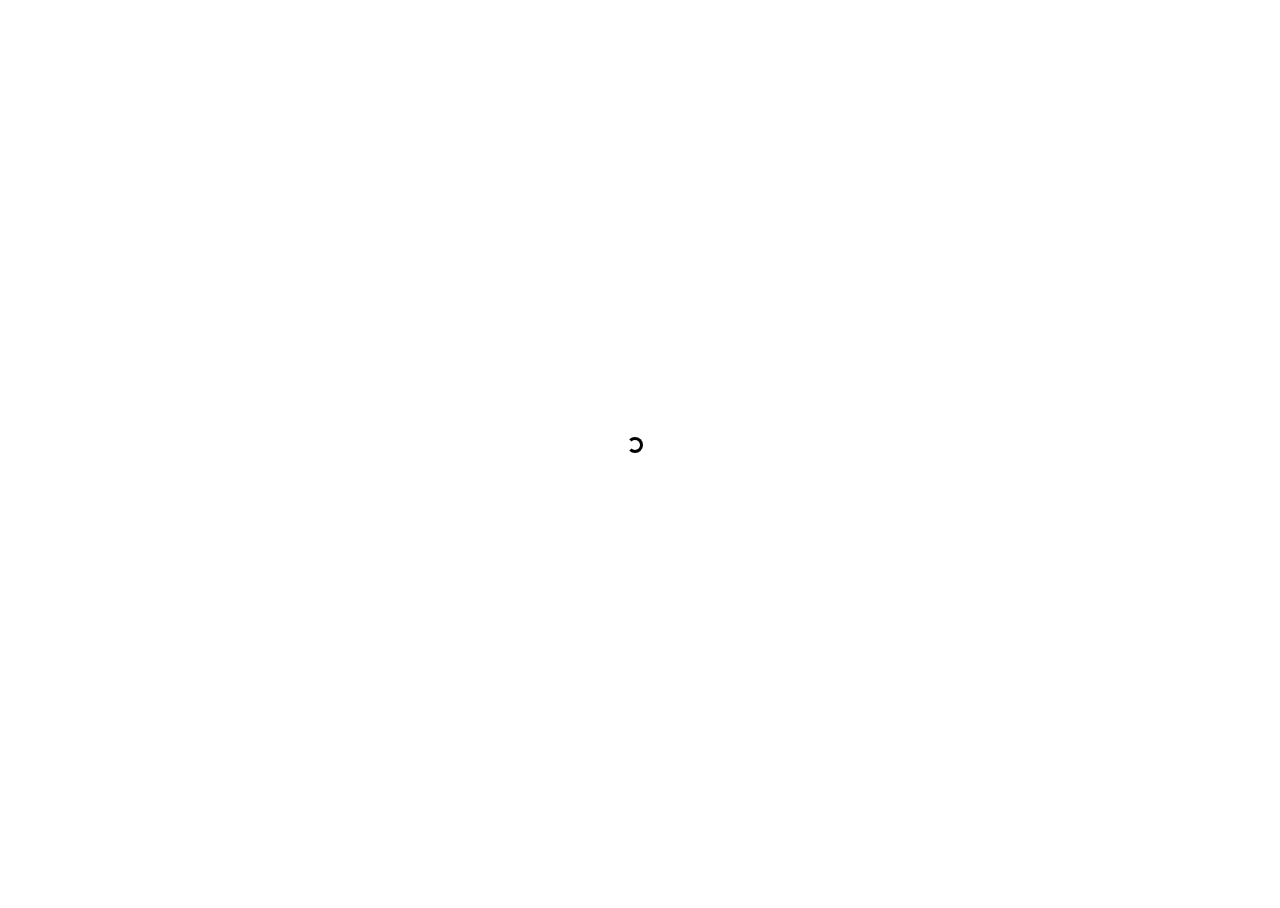
==== index.html @ 4f5eadb7 "Update index.html" ====
<!DOCTYPE html>
<html lang="en">
<head>
	<title>Raymond Zou</title>
	<meta charset="UTF-8">
	<meta name="description" content="Raymond Zou">
	<meta name="keywords" content="resume, civic, onepage, creative, html">
	<meta name="viewport" content="width=device-width, initial-scale=1.0">
	<!-- Favicon -->   
	<link href="icon2.jpg" rel="shortcut icon"/>

	<!-- Google Fonts -->
	<link href="https://fonts.googleapis.com/css?family=Josefin+Sans:400,400i,600,600i,700" rel="stylesheet">

	<!-- Stylesheets -->
	<!--<link type="text/css" rel="stylesheet" href="bootstrap.min.css"/>
	<link type="text/css" rel="stylesheet" href="font-awesome.min.css"/>
	<link type="text/css" rel="stylesheet" href="flaticon.css"/>
	<link type="text/css" rel="stylesheet" href="owl.carousel.css"/>
	<link type="text/css" rel="stylesheet" href="magnific-popup.css"/>-->
	<link type="text/css" rel="stylesheet" href="style.css"/>


	<!--[if lt IE 9]>
	  <script src="https://oss.maxcdn.com/html5shiv/3.7.2/html5shiv.min.js"></script>
	  <script src="https://oss.maxcdn.com/respond/1.4.2/respond.min.js"></script>
	<![endif]-->

</head>
<body>
	<!-- Page Preloder -->
	<div id="preloder">
		<div class="loader"></div>
	</div>
	
	<div class="home-five-style">
		

		<!-- Hero section start -->
		<section class="hero-section">
			<div class="container-fluid text-center">
				<img src="picture.jpeg" alt="5" style="width:312px;height:295px;">
				<div class="hero-text">
					<h2>Raymond Zou</h2>
					<p>University of Maryland, College Park</p>
					<p>Computer Science and Applied Mathematics<p/>
				
				<div class="social-links">
					<a href=""><i class="fa fa-file-pdf-o"></i></a> 
					<a href="https://github.com/raymondzouu"><i class="fa fa-github"></i></a>
					<a href="https://www.linkedin.com/in/raymond-zou-a88255167/"><i class="fa fa-linkedin"></i></a>
					<a href="https://www.instagram.com/raymondzou_/"><i class="fa fa-instagram"></i></a>
				</div>
			
		</section>
		<!-- Hero section end -->

	<!-- Footer section start -->
	<footer class="footer-section">
		<div class="container text-center">
			<div class="copyright"><!-- Link back to Colorlib can't be removed. Template is licensed under CC BY 3.0. -->
Copyright &copy;<script>document.write(new Date().getFullYear());</script> All rights reserved |<!-- This template is made with <i class="fa fa-heart-o" aria-hidden="true"></i> by --><a href="https://colorlib.com" target="_blank">  Colorlib</a>
<!-- Link back to Colorlib can't be removed. Template is licensed under CC BY 3.0. -->
</div>
		</div>
	</footer>
	<!-- Footer section end -->


		

	<!--====== Javascripts & Jquery ======-->
	<script src="js/jquery-2.1.4.min.js"></script>
	<script src="js/bootstrap.min.js"></script>
	<script src="js/owl.carousel.min.js"></script>
	<script src="js/magnific-popup.min.js"></script>
	<script src="js/circle-progress.min.js"></script>
	<script src="js/main.js"></script>
</body>
</html>
---- style.css ----
html,
body {
	height: 100%;
	font-family: 'Josefin Sans', sans-serif;
}

h1,
h2,
h3,
h4,
h5,
h6 {
	color: #40424a;
	margin: 0;
	font-weight: 600;
	font-family: 'Josefin Sans', sans-serif;
}

h2 {
	font-size: 40px;
}

h3 {
	font-size: 30px;
}

p {
	font-size: 18px;
	color: #808181;
	line-height: 1.8;
}

img {
	max-width: 100%;
}

input:focus,
select:focus,
button:focus,
textarea:focus {
	outline: none;
}

a:hover,
a:focus {
	text-decoration: none;
	outline: none;
}

ul,
ol {
	padding: 0;
	margin: 0;
}

/*---------------------
	Helper CSS
-----------------------*/
.spad {
	padding-top: 60px;
	padding-bottom: 110px;
}

.section-title h2 {
	display: inline-block;
	position: relative;
	margin-bottom: 110px;
	padding-bottom: 2px;
	line-height: normal;
}

.section-title h2:after {
	position: absolute;
	content: '';
	width: 100%;
	height: 2px;
	left: 0;
	bottom: 0;
	background: #40424a;
}

.set-bg {
	background-repeat: no-repeat;
	background-size: cover;
}

/*------------------------
  Common Elements
--------------------------*/

/* Preloder */
#preloder {
	position: fixed;
	width: 100%;
	height: 100%;
	top: 0;
	left: 0;
	z-index: 999999;
	background: #fff;
}

.loader {
	width: 10px;
	height: 10px;
	border: 3px solid #000;
	position: absolute;
	top: 50%;
	left: 50%;
	margin-top: -13px;
	margin-left: -13px;
	border-radius: 60px;
	border-left-color: transparent;
	animation: loader 0.8s linear infinite;
	-webkit-animation: loader 0.8s linear infinite;
}

@keyframes loader {
	0% {
		-webkit-transform: rotate(0deg);
		        transform: rotate(0deg);
	}
	50% {
		-webkit-transform: rotate(180deg);
		        transform: rotate(180deg);
	}
	100% {
		-webkit-transform: rotate(360deg);
		        transform: rotate(360deg);
	}
}

@-webkit-keyframes loader {
	0% {
		-webkit-transform: rotate(0deg);
	}
	50% {
		-webkit-transform: rotate(180deg);
	}
	100% {
		-webkit-transform: rotate(360deg);
	}
}

/* Site Buttons */
.site-btn {
	display: inline-block;
	text-transform: uppercase;
	font-size: 12px;
	min-width: 213px;
	min-height: 20px;
	text-align: center;
	padding: 20px 10px 15px;
	position: relative;
	background-color: #fff;
	margin-right: 10px;
	border: 2px solid #40424a;
	color: #40424a;
	font-weight: 700;
}

.site-btn:hover {
	color: #40424a;
}

.circle-progress {
	text-align: center;
	padding-top: 30px;
	display: inline-block;
}

.circle-progress .prog-circle {
	margin-bottom: -155px;
}

.circle-progress canvas {
	-webkit-transform: rotate(90deg);
	-ms-transform: rotate(90deg);
	transform: rotate(90deg);
}

.circle-progress .progress-info {
	background: #f2f7f8;
	width: 127px;
	height: 127px;
	border-radius: 150px;
	margin: 0 auto;
	padding-top: 45px;
}

.circle-progress .progress-info h2 {
	font-size: 36px;
	color: #40424a !important;
}

.circle-progress .prog-title {
	text-align: center;
	margin-top: 55px;
}

.circle-progress .prog-title h3 {
	font-size: 16px;
	text-transform: uppercase;
}

.circle-progress .prog-title p {
	font-size: 15px;
	color: #808181 !important;
}

/* Image Popup */
.img-popup-warp .mfp-content,
.img-popup-warp.mfp-ready.mfp-removing .mfp-content {
	opacity: 0;
	-webkit-transform: scale(0.8);
	-ms-transform: scale(0.8);
	transform: scale(0.8);
	-webkit-transition: all 0.4s;
	-o-transition: all 0.4s;
	transition: all 0.4s;
}

.img-popup-warp.mfp-ready .mfp-content {
	opacity: 1;
	-webkit-transform: scale(1);
	-ms-transform: scale(1);
	transform: scale(1);
}

/* Fact box */
.fact-box {
	height: 375px;
	display: table;
	width: 100%;
	background: #40424a;
}

.fact-box.trans {
	background-color: transparent;
}

.fact-box .fact-content {
	display: table-cell;
	vertical-align: middle;
	text-align: center;
}

.fact-box .fact-content img {
	width: 60px;
	margin-bottom: 30px;
}

.fact-box .fact-content h2 {
	font-size: 36px;
	color: #fff;
}

.fact-box .fact-content p {
	color: #fff;
	margin-bottom: 0;
}

/* Porgess bar */
.single-progress-item {
	margin-bottom: 35px;
	position: relative;
}

.single-progress-item p {
	color: #40424a;
	margin-bottom: 0;
	font-weight: 600;
}

.progress-bar-style {
	display: block;
	height: 2px;
	position: relative;
	width: 100%;
	margin-bottom: 10px;
}

.bar-inner {
	position: absolute;
	height: 100%;
	left: 0;
	top: 0;
	background: #40424a;
}

.bar-inner span {
	position: absolute;
	right: 0;
	bottom: -30px;
	color: #40424a;
	font-weight: 600;
}

/* Progress dots */
.language-progress {
	max-width: 280px;
	list-style: none;
}

.language-progress li {
	font-size: 24px;
	position: relative;
	padding-right: 150px;
	margin-bottom: 30px;
}

.language-progress .lan-prog {
	position: absolute;
	right: 0;
	top: 0;
}

.language-progress .lan-prog span {
	width: 12px;
	height: 12px;
	display: inline-block;
	margin-right: 18px;
	border-radius: 12px;
	background: #40424a;
}

.language-progress .lan-prog span.fade-ele {
	background: #cacaca;
}

/* Icon Box */
.icon-box {
	text-align: center;
	display: inline-block;
	margin-right: 60px;
}

.icon-box:last-child {
	margin-right: 0;
}

.icon-box i {
	font-size: 60px;
}

.icon-box p {
	color: #40424a;
}

.social-links a {
	-webkit-transition: all 0.3s;
	-o-transition: all 0.3s;
	transition: all 0.3s;
}

/*---------------------
	Header section
-----------------------*/
.header-section {
	padding: 50px 40px;
	background: #f2f7f8;
}

.site-logo h2 {
	font-size: 36px;
}

.site-logo h2 a {
	color: #40424a;
}

.site-logo p {
	font-size: 14px;
	line-height: normal;
}

.header-buttons a {
	margin-top: 15px;
}

/*---------------------
	Hero section
-----------------------*/
.hero-section {
	background: #f2f7f8;
}

.hero-text {
	margin-bottom: 80px;
}

.hero-text h2 {
	padding-top: 30px;
	font-size: 170px;
	line-height: normal;
	margin-bottom: 30px;
}

.hero-text p {
	font-size: 25px;
	line-height: 1.3;

}

.hero-image {
	padding-top: 0px;
}

.hero-info h2 {
	margin-bottom: 30px;
}

.hero-info ul {
	list-style: none;
}

.hero-info ul li {
	font-size: 24px;
	color: #808181;
	margin-bottom: 15px;
}

.hero-info ul li span {
	color: #40424a;
	display: inline-block;
	min-width: 220px;
}

.hero-info ul li:last-child {
	margin-bottom: 0;
}

/*---------------------
	Social section
-----------------------*/
.social-section {
	background: #f9f9f9;
	padding-left: 70px;
}

.social-section .social-links {
	/*display: inline-block; */
	background: #f9f9f9;
	position: relative;

	z-index: 5;
}

.social-section .social-links a {
	color: #484848;
	font-size: 36px;
	margin-right: 40px;
}

.social-section .social-link-warp {
	position: relative;
}

.social-section .social-link-warp h2 {
	display: inline-block;
	float: right;
	font-weight: 400;
	padding-left: 30px;
	background: #f9f9f9;
	position: relative;
	z-index: 5;
}

.social-section .social-link-warp:after {
	position: absolute;
	content: '';
	width: 50%;
	height: 2px;
	left: 23%;
	top: 50%;
	margin-top: 1px;
	background: #cbcbcb;
}

/*---------------------
	Resume section
----------------------*/
.resume-section.with-bg {
	background-image: url(../img/resume-bg.jpg);
	background-repeat: no-repeat;
	background-size: cover;
}

.resume-list {
	list-style: none;
	margin-left: 60px;
	padding-left: 110px;
	border-left: 2px solid #40424a;
}

.resume-list li {
	margin-bottom: 120px;
	position: relative;
}

.resume-list li:last-child {
	margin-bottom: 0;
}

.resume-list li:after {
	position: absolute;
	content: '';
	width: 15px;
	height: 15px;
	border: 2px solid #40424a;
	border-radius: 50px;
	background: #cacaca;
	top: 30px;
	left: -118px;
}

.resume-list h2 {
	font-size: 72px;
	margin-bottom: 10px;
}

.resume-list h4 {
	font-size: 16px;
	text-transform: uppercase;
	color: #808181;
	margin-top: 10px;
	margin-bottom: 45px;
}

.resume-list p {
	margin-bottom: 0;
}

/*---------------------
	Review section
-----------------------*/
.review-slider {
	padding-left: 150px;
}

.review-slider .owl-dots {
	position: absolute;
	left: 50px;
	top: 70px;
}

.review-slider .owl-dots .owl-dot {
	width: 12px;
	height: 12px;
	border: 2px solid #40424a;
	border-radius: 50px;
	background: #cacaca;
	margin-bottom: 15px;
}

.review-slider .owl-dots .owl-dot.active {
	background: #40424a;
}

.single-review .qut {
	font-size: 120px;
	line-height: 0;
	color: #505259;
	margin-top: 60px;
}

.single-review p {
	margin-bottom: 40px;
}

.single-review h3 {
	font-size: 24px;
	margin-bottom: 10px;
}

.single-review h4 {
	font-size: 16px;
}

/*---------------------
	Portfolio section
----------------------*/
.portfolio-warp {
	padding: 0 60px;
}

.portfolio-item h2 {
	font-size: 24px;
	margin-bottom: 5px;
}

.portfolio-item p {
	font-size: 14px;
	margin-bottom: 0;
}

.portfolio-item .port-pic {
	margin-bottom: 30px;
	display: block;
	height: 480px;
	background: #333;
	background-position: center center;
	background-size: cover;
	overflow: hidden;
	position: relative;
}

.portfolio-item .port-pic:after {
	position: absolute;
	content: '';
	left: 0;
	bottom: 0;
	width: 100%;
	height: 0;
	background: #000;
	opacity: 0;
	z-index: 2;
	-webkit-transition: all 0.4s cubic-bezier(0.55, 0.09, 0.68, 0.53) 0s;
	-o-transition: all 0.4s cubic-bezier(0.55, 0.09, 0.68, 0.53) 0s;
	transition: all 0.4s cubic-bezier(0.55, 0.09, 0.68, 0.53) 0s;
}

.portfolio-item:hover .port-pic:after {
	opacity: 0.8;
	height: 100%;
	top: 0;
}

/*---------------------
	Contact section
-----------------------*/
.contact-form {
	display: block;
	width: 100%;
}

.contact-form input {
	background-color: transparent;
	padding-left: 25px;
	height: 60px;
	width: 100%;
	border: none;
	border-bottom: 2px solid #cacaca;
	margin-bottom: 30px;
	font-size: 13px;
}

.contact-form textarea {
	padding-left: 25px;
	height: 200px;
	width: 100%;
	border: none;
	border-bottom: 2px solid #cacaca;
	margin-bottom: 30px;
	font-size: 13px;
	background-color: transparent;
}

.contact-form ::-webkit-input-placeholder {
	font-style: italic;
}

.contact-form :-ms-input-placeholder {
	font-style: italic;
}

.contact-form ::-ms-input-placeholder {
	font-style: italic;
}

.contact-form ::placeholder {
	font-style: italic;
}

/*---------------------
	Footer section
-----------------------*/
.footer-section {
	background: #40424a;
	padding: 20px 0;
}

.copyright {
	padding-top: 5px;
	font-size: 12px;
	color: #838488;
	line-height: normal;
}

/*---------------------
	Home 2 Style
-----------------------*/
.home-two-style {
	background-image: url(../img/home-2-bg.png);
	background-repeat: no-repeat;
	background-size: cover;
	background-position: top center;
	background-color: #009fff;
}

.home-two-style .header-section,
.home-two-style .hero-section,
.home-two-style .social-section,
.home-two-style .review-slider .owl-dots .owl-dot,
.home-two-style .site-btn,
.home-two-style .fact-box,
.home-two-style .social-links,
.home-two-style .social-section .social-link-warp h2 {
	background-color: transparent;
}

.home-two-style h1,
.home-two-style h2,
.home-two-style h3,
.home-two-style h4,
.home-two-style h5,
.home-two-style h6,
.home-two-style p,
.home-two-style .site-logo h2 a,
.home-two-style .site-logo p,
.home-two-style .hero-info ul li,
.home-two-style .hero-info ul li span,
.home-two-style .single-review .qut,
.home-two-style .site-btn,
.home-two-style .social-section .social-links a,
.home-two-style .contact-form input,
.home-two-style .contact-form textarea,
.home-two-style .circle-progress .prog-title p,
.home-two-style .circle-progress .prog-title h3,
.home-two-style .circle-progress .progress-info h2 {
	color: #fff !important;
}

.home-two-style .section-title h2:after,
.home-two-style .review-slider .owl-dots .owl-dot.active {
	background: #fff;
}

.home-two-style .resume-list,
.home-two-style .resume-list li:after,
.home-two-style .review-slider .owl-dots .owl-dot,
.home-two-style .site-btn,
.home-two-style .contact-form input,
.home-two-style .contact-form textarea {
	border-color: #fff;
}

.home-two-style .hero-image {
	padding-left: 0px;
	padding-top: 0px;
}

.home-two-style .hero-image img {
	-webkit-box-shadow: 6px 20px 50px rgba(0, 0, 0, 0.5294117647);
	        box-shadow: 6px 20px 50px rgba(0, 0, 0, 0.5294117647);
}

.home-two-style .resume-list li:after {
	background: #009fff;
}

.home-two-style .circle-progress .progress-info {
	background: #50bcfd;
}

.home-two-style .fact-box {
	border: 2px solid #fff;
}

.home-two-style .fact-box.trans {
	border: none;
}

.home-two-style .footer-section {
	background: #3a4db4;
}

.home-two-style .contact-form ::-webkit-input-placeholder {
	color: #fff;
}

.home-two-style .contact-form :-ms-input-placeholder {
	color: #fff;
}

.home-two-style .contact-form ::-ms-input-placeholder {
	color: #fff;
}

.home-two-style .contact-form ::placeholder {
	color: #fff;
}

/*---------------------
	Home 3 Style
-----------------------*/
.home-three-style .main-left-area,
.home-four-style .main-left-area {
	background: #f2f7f8;
	padding-top: 200px;
	padding-right: 80px;
	padding-left: 80px;
}

.home-three-style .main-left-area .section-title h2,
.home-four-style .main-left-area .section-title h2 {
	margin-bottom: 130px;
}

.home-three-style .main-right-area,
.home-four-style .main-right-area {
	padding-top: 200px;
	padding-left: 110px;
}

.home-three-style .resume-list li,
.home-four-style .resume-list li {
	padding-left: 0;
}

.home-three-style .resume-list li:after,
.home-four-style .resume-list li:after {
	display: none;
}

.home-three-style .resume-list,
.home-four-style .resume-list {
	border-left: none;
	padding-left: 0;
	margin-left: 0;
}

.home-three-style .header-section,
.home-four-style .header-section {
	padding: 50px 80px;
	background: transparent;
	position: absolute;
	width: 100%;
	z-index: 1;
}

.home-three-style .hero-image,
.home-four-style .hero-image {
	margin-bottom: 100px;
}

.home-three-style .hero-text h2,
.home-four-style .hero-text h2 {
	font-size: 72px;
	margin-bottom: 40px;
}

.home-three-style .review-slider,
.home-four-style .review-slider {
	padding-left: 0;
}

.home-three-style .review-slider .owl-dots,
.home-four-style .review-slider .owl-dots {
	position: relative;
	left: 0;
	top: 0;
	padding-top: 50px;
}

.home-three-style .review-slider .owl-dots .owl-dot,
.home-four-style .review-slider .owl-dots .owl-dot {
	display: inline-block;
	margin-right: 15px;
	background: #cacaca;
	border: none;
}

.home-three-style .review-slider .owl-dots .owl-dot.active,
.home-four-style .review-slider .owl-dots .owl-dot.active {
	background: #40424a;
}

.home-three-style .skills,
.home-four-style .skills {
	max-width: 555px;
}

.home-three-style .fact-box.trans,
.home-four-style .fact-box.trans {
	margin-bottom: 80px;
}

.home-three-style .social-links,
.home-four-style .social-links {
	text-align: center;
	padding-bottom: 70px;
	padding-top: 120px;
}

.home-three-style .social-links a,
.home-four-style .social-links a {
	font-size: 30px;
	margin-right: 40px;
	color: #b9b9b9;
}

.home-three-style .social-links a:hover,
.home-four-style .social-links a:hover {
	color: #484848;
}

/*---------------------
	Home 4 Style
-----------------------*/
.home-four-style .site-logo h2 a,
.home-four-style .site-logo p {
	color: #fff;
}

.home-four-style .main-left-area {
	position: relative;
	/* Permalink - use to edit and share this gradient: http://colorzilla.com/gradient-editor/#481340+0,ff0f3c+100,ff0f3c+100 */
	background: #481340;
	/* Old browsers */
	/* FF3.6-15 */
	background: -webkit-linear-gradient(top, #481340 0%, #ff0f3c 100%, #ff0f3c 100%);
	/* Chrome10-25,Safari5.1-6 */
	background: -webkit-gradient(linear, left top, left bottom, from(#481340), color-stop(100%, #ff0f3c), to(#ff0f3c));
	background: -o-linear-gradient(top, #481340 0%, #ff0f3c 100%, #ff0f3c 100%);
	background: linear-gradient(to bottom, #481340 0%, #ff0f3c 100%, #ff0f3c 100%);
	/* W3C, IE10+, FF16+, Chrome26+, Opera12+, Safari7+ */
	filter: progid:DXImageTransform.Microsoft.gradient( startColorstr='#481340', endColorstr='#ff0f3c', GradientType=0);
	/* IE6-9 */
}

.home-four-style .main-left-area:after {
	position: absolute;
	content: "";
	width: 100%;
	height: 800px;
	top: 0;
	left: 0;
	background-image: url("../img/home-4-bg.png");
	background-repeat: no-repeat;
	background-size: cover;
}

.home-four-style .main-left-area h1,
.home-four-style .main-left-area h2,
.home-four-style .main-left-area h3,
.home-four-style .main-left-area h4,
.home-four-style .main-left-area h5,
.home-four-style .main-left-area h6,
.home-four-style .main-left-area p,
.home-four-style .main-left-area .hero-info ul li,
.home-four-style .main-left-area .hero-info ul li span,
.home-four-style .main-left-area .site-btn,
.home-four-style .main-left-area .social-section,
.home-four-style .main-left-area .social-links a,
.home-four-style .main-left-area .contact-form input,
.home-four-style .main-left-area .contact-form textarea,
.home-four-style .main-left-area .circle-progress .prog-title p,
.home-four-style .main-left-area .circle-progress .prog-title h3,
.home-four-style .main-left-area .circle-progress .progress-info h2,
.home-four-style .main-left-area .language-progress li {
	color: #fff !important;
}

.home-four-style .main-left-area .circle-progress .progress-info {
	background: rgba(255, 255, 255, 0.29);
}

.home-four-style .main-left-area .section-title h2:after,
.home-four-style .main-left-area .language-progress .lan-prog span {
	background: #fff;
}

.home-four-style .main-left-area .language-progress .lan-prog span.fade-ele {
	background: rgba(255, 255, 255, 0.29);
}

.home-four-style .main-left-area .fact-box {
	background-color: transparent;
	border: 2px solid #fff;
}

.home-four-style .main-left-area .fact-box.trans {
	border: none;
}

.home-four-style .main-left-area .intro-section {
	position: relative;
	z-index: 2;
}

.home-four-style .main-right-area .section-title h2:after,
.home-four-style .main-right-area .review-slider .owl-dots .owl-dot.active {
	background: #ff0f3c;
}

.home-four-style .main-right-area .resume-list h2,
.home-four-style .main-right-area .single-review .qut {
	color: #ff0f3c;
}

/*---------------------
	Home 5 Style
-----------------------*/
.home-five-style .header-section {
	padding: 50px 80px;
	background: transparent;
	position: absolute;
	width: 100%;
	z-index: 1;
}

.home-five-style .hero-section {
	padding-top: 40px;
}

.home-five-style .hero-section img {
	margin-bottom: 5px;
}

.home-five-style .hero-text h2 {
	font-size: 60px;
	margin-bottom: 25px;
	text-align: center;
}

.home-five-style .hero-text p {
	font-size: 18px;
	text-align: center;
}

.home-five-style .social-links {
	padding-top: 0px;
	padding-left: 40px;
	padding-bottom: 10px;
}

.home-five-style .social-links a {
	font-size: 30px;
	margin-right: 40px;
	color: #484848;
}

.home-five-style .social-links a:hover {
	color: #b9b9b9;
}

.home-five-style .resume-list li {
	padding-left: 0;
}

.home-five-style .resume-list li:after {
	display: none;
}

.home-five-style .resume-list {
	border-left: none;
	padding-left: 0;
	margin-left: 0;
}

.home-five-style .review-slider {
	padding-left: 0;
}

.home-five-style .review-slider .owl-dots {
	position: relative;
	left: 0;
	top: 0;
	padding-top: 50px;
}

.home-five-style .review-slider .owl-dots .owl-dot {
	display: inline-block;
	margin-right: 15px;
	background: #cacaca;
	border: none;
}

.home-five-style .review-slider .owl-dots .owl-dot.active {
	background: #40424a;
}

.home-five-style .circle-progress {
	padding-top: 0;
}

/*---------------------
	Home 6 Style
-----------------------*/
.home-six-style .site-logo h2 a,
.home-six-style .site-logo p,
.home-six-style .hero-text h2,
.home-six-style .hero-text p,
.home-six-style .social-links a {
	color: #fff;
}

.home-six-style .resume-list h2,
.home-six-style .icon-box i,
.home-six-style .single-review .qut {
	color: #009fff;
}

.home-six-style .section-title h2:after,
.home-six-style .fact-box,
.home-six-style .review-slider .owl-dots .owl-dot.active,
.home-six-style .language-progress .lan-prog span {
	background: #009fff;
}

.home-six-style .language-progress .lan-prog span.fade-ele {
	background: #cacaca;
}

.home-six-style .header-section {
	padding: 50px 80px;
	background: transparent;
	position: absolute;
	width: 100%;
	z-index: 1;
}

.home-six-style .hero-section {
	background: #009fff;
	padding-top: 70px;
}

.home-six-style .hero-section img {
	margin-bottom: 60px;
}

.home-six-style .hero-text h2 {
	font-size: 72px;
	margin-bottom: 40px;
}

.home-six-style .social-links {
	padding-top: 0px;
	text-align: center;
	padding-bottom: 70px;
}

.home-six-style .social-links a {
	font-size: 30px;
	margin-right: 40px;
	color: #b9b9b9;
}

.home-six-style .social-links a:hover {
	color: #484848;
}

.home-six-style .resume-list li {
	padding-left: 0;
}

.home-six-style .resume-list li:after {
	display: none;
}

.home-six-style .resume-list {
	border-left: none;
	padding-left: 0;
	margin-left: 0;
}

.home-six-style .review-slider {
	padding-left: 0;
}

.home-six-style .review-slider .owl-dots {
	position: relative;
	left: 0;
	top: 0;
	padding-top: 50px;
}

.home-six-style .review-slider .owl-dots .owl-dot {
	display: inline-block;
	margin-right: 15px;
	background: #cacaca;
	border: none;
}

.home-six-style .circle-progress {
	padding-top: 0;
}

.info-section {
	background: #40424a;
	padding: 60px 0;
}

.info-section .hero-info ul li {
	color: #fff;
}

.info-section .hero-info ul li span {
	color: #fff;
}


/* ===========================
  Responsive
==============================*/
@media only screen and (max-width: 1730px) {
	.home-two-style .social-section .social-link-warp:after {
		display: none;
	}
}

@media only screen and (max-width: 1600px) {
	.hero-text h2 {
		font-size: 120px;
	}
}

@media only screen and (max-width: 1450px) {
	.home-five-style .header-section {
		position: relative;
		background: #f2f7f8;
	}
	.home-six-style .header-section {
		position: relative;
		background: #009fff;
	}
}

@media only screen and (max-width: 1366px) and (min-width: 1200px) {
	.home-five-style .header-section {
		position: relative;
		background: #f2f7f8;
	}
	.container-warp {
		min-width: 80%;
		margin-left: 10%;
	}
	.hero-info ul li span {
		min-width: 180px;
	}
	.portfolio-item .port-pic {
		height: 310px;
	}
	.home-three-style .header-section {
		padding: 50px 30px;
	}
	.home-three-style .main-left-area {
		padding-right: 30px;
		padding-left: 30px;
	}
	.home-three-style .main-right-area {
		padding-left: 100px;
	}
}

/* Medium screen : 992px. */
@media only screen and (min-width: 992px) and (max-width: 1199px) {
	.portfolio-warp {
		padding: 0;
	}
	.home-three-style .header-section {
		padding: 50px 15px;
	}
	.home-three-style .main-left-area {
		padding-right: 15px;
		padding-left: 15px;
	}
	.home-three-style .main-right-area {
		padding-left: 50px;
	}
	.home-three-style .main-right-area {
		padding-left: 100px;
	}
	.portfolio-item .port-pic {
		height: 310px;
	}
	.portfolio-item {
		margin-bottom: 30px;
	}
}

/* Tablet :768px. */
@media only screen and (min-width: 768px) and (max-width: 991px) {
	.portfolio-warp {
		padding: 0;
	}
	.hidden-md {
		display: none !important;
	}
	.icon-box {
		margin-right: 30px;
	}
	.social-section .social-links {
		display: block;
		text-align: center;
	}
	.social-link-warp:after {
		display: none;
	}
	.portfolio-item {
		margin-bottom: 30px;
	}
	.home-three-style .header-section {
		position: relative;
		background: #f2f7f8;
	}
	.home-three-style .main-left-area {
		padding-top: 0;
	}
	.home-three-style .main-left-area,
	.home-three-style .header-section,
	.home-three-style .main-right-area,
	.home-four-style .main-left-area,
	.home-four-style .header-section,
	.home-four-style .main-right-area {
		padding-right: 30px;
		padding-left: 30px;
	}
	.home-five-style .header-section,
	.home-six-style .header-section {
		padding: 50px 0;
	}
	.info-section .hero-info ul li span {
		color: #9c9b9b;
	}
	.hero-info ul li {
		margin-bottom: 30px;
	}
	.hero-info ul li span {
		display: block;
	}
}

/* Large Mobile :480px. */
@media only screen and (max-width: 767px) {
	.icon-box {
		margin-right: 30px;
		text-align: left;
	}
	.hero-text h2 {
		font-size: 80px;
	}
	.portfolio-warp {
		padding: 0;
	}
	.hidden-md {
		display: none !important;
	}
	.resume-list {
		margin-left: 0;
		padding-left: 0;
		border-left: none;
	}
	.review-slider {
		padding-left: 0;
	}
	.review-slider .owl-dots {
		position: relative;
		left: 0;
		top: 70px;
	}
	.review-slider .owl-dots .owl-dot {
		display: inline-block;
		margin-right: 15px;
	}
	.portfolio-item {
		margin-bottom: 30px;
	}
	.fact-box {
		margin-bottom: 30px;
	}
	.header-section {
		padding: 50px 0;
	}
	.social-section .social-links {
		display: block;
		text-align: center;
	}
	.home-three-style .header-section {
		position: relative;
		background: #f2f7f8;
	}
	.home-three-style .main-left-area {
		padding-top: 0;
	}
	.home-three-style .main-left-area,
	.home-three-style .header-section,
	.home-three-style .main-right-area,
	.home-four-style .main-left-area,
	.home-four-style .header-section,
	.home-four-style .main-right-area {
		padding-right: 30px;
		padding-left: 30px;
	}
	.home-five-style .header-section,
	.home-six-style .header-section {
		padding: 50px 0;
	}
	.info-section .hero-info ul li span {
		color: #9c9b9b;
	}
}

/* small Mobile :320px. */
@media only screen and (max-width: 479px) {
	.hero-text h2 {
		font-size: 50px;
	}
	.hero-info ul li {
		font-size: 18px;
	}
	.hero-info ul li span {
		display: block;
	}
	.social-section .social-links a {
		margin-right: 30px;
	}
	.resume-list h2 {
		font-size: 50px;
	}
	.portfolio-item {
		margin-bottom: 30px;
	}
	.home-three-style .main-left-area,
	.home-three-style .header-section,
	.home-three-style .main-right-area,
	.home-four-style .main-left-area,
	.home-four-style .header-section,
	.home-four-style .main-right-area {
		padding-right: 15px;
		padding-left: 15px;
	}
	.home-four-style .main-left-area {
		padding-top: 250px;
	}
}
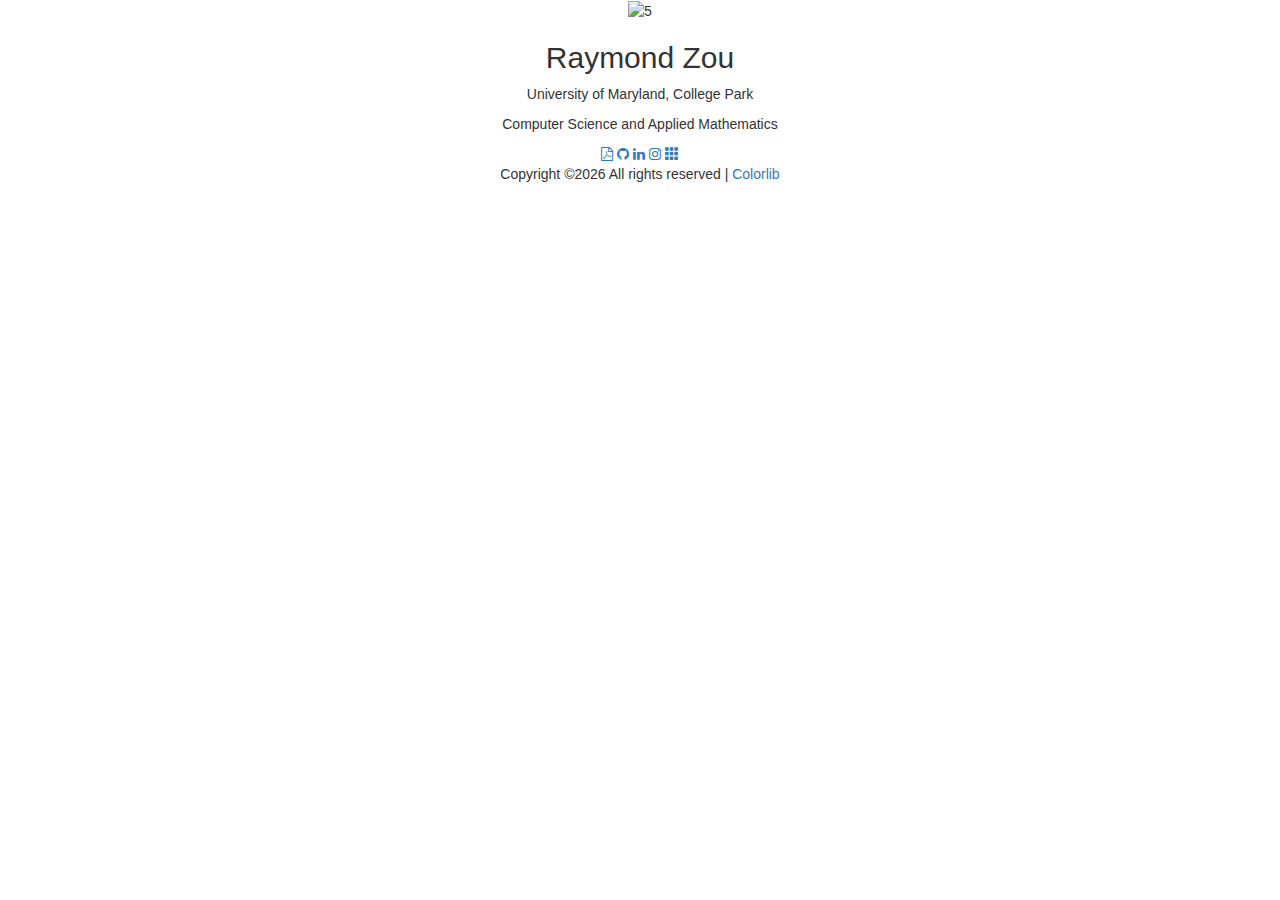
==== commit 2e0f22ef: "Rename Raymond_Zou.html to index.html" ====
--- a/index.html
+++ b/index.html
@@ -1,80 +1,92 @@
-<!DOCTYPE html>
-<html lang="en">
-<head>
-	<title>Raymond Zou</title>
-	<meta charset="UTF-8">
-	<meta name="description" content="Raymond Zou">
-	<meta name="keywords" content="resume, civic, onepage, creative, html">
-	<meta name="viewport" content="width=device-width, initial-scale=1.0">
-	<!-- Favicon -->   
-	<link href="icon2.jpg" rel="shortcut icon"/>
-
-	<!-- Google Fonts -->
-	<link href="https://fonts.googleapis.com/css?family=Josefin+Sans:400,400i,600,600i,700" rel="stylesheet">
-
-	<!-- Stylesheets -->
-	<!--<link type="text/css" rel="stylesheet" href="bootstrap.min.css"/>
-	<link type="text/css" rel="stylesheet" href="font-awesome.min.css"/>
-	<link type="text/css" rel="stylesheet" href="flaticon.css"/>
-	<link type="text/css" rel="stylesheet" href="owl.carousel.css"/>
-	<link type="text/css" rel="stylesheet" href="magnific-popup.css"/>-->
-	<link type="text/css" rel="stylesheet" href="style.css"/>
-
-
-	<!--[if lt IE 9]>
-	  <script src="https://oss.maxcdn.com/html5shiv/3.7.2/html5shiv.min.js"></script>
-	  <script src="https://oss.maxcdn.com/respond/1.4.2/respond.min.js"></script>
-	<![endif]-->
-
-</head>
-<body>
-	<!-- Page Preloder -->
-	<div id="preloder">
-		<div class="loader"></div>
-	</div>
-	
-	<div class="home-five-style">
-		
-
-		<!-- Hero section start -->
-		<section class="hero-section">
-			<div class="container-fluid text-center">
-				<img src="picture.jpeg" alt="5" style="width:312px;height:295px;">
-				<div class="hero-text">
-					<h2>Raymond Zou</h2>
-					<p>University of Maryland, College Park</p>
-					<p>Computer Science and Applied Mathematics<p/>
-				
-				<div class="social-links">
-					<a href=""><i class="fa fa-file-pdf-o"></i></a> 
-					<a href="https://github.com/raymondzouu"><i class="fa fa-github"></i></a>
-					<a href="https://www.linkedin.com/in/raymond-zou-a88255167/"><i class="fa fa-linkedin"></i></a>
-					<a href="https://www.instagram.com/raymondzou_/"><i class="fa fa-instagram"></i></a>
-				</div>
-			
-		</section>
-		<!-- Hero section end -->
-
-	<!-- Footer section start -->
-	<footer class="footer-section">
-		<div class="container text-center">
-			<div class="copyright"><!-- Link back to Colorlib can't be removed. Template is licensed under CC BY 3.0. -->
-Copyright &copy;<script>document.write(new Date().getFullYear());</script> All rights reserved |<!-- This template is made with <i class="fa fa-heart-o" aria-hidden="true"></i> by --><a href="https://colorlib.com" target="_blank">  Colorlib</a>
-<!-- Link back to Colorlib can't be removed. Template is licensed under CC BY 3.0. -->
-</div>
-		</div>
-	</footer>
-	<!-- Footer section end -->
-
-
-		
-
-	<!--====== Javascripts & Jquery ======-->
-	<script src="js/jquery-2.1.4.min.js"></script>
-	<script src="js/bootstrap.min.js"></script>
-	<script src="js/owl.carousel.min.js"></script>
-	<script src="js/magnific-popup.min.js"></script>
-	<script src="js/circle-progress.min.js"></script>
-	<script src="js/main.js"></script>
-</body>
-</html>
+<!DOCTYPE html>
+<html lang="en">
+<head>
+	<title>Raymond Zou</title>
+	<meta charset="UTF-8">
+	<meta name="description" content="Raymond Zou">
+	<meta name="keywords" content="resume, civic, onepage, creative, html">
+	<meta name="viewport" content="width=device-width, initial-scale=1.0">
+	<!-- Favicon -->   
+	<link href="icon2.jpg" rel="shortcut icon"/>
+
+	<!-- Google Fonts -->
+	<link href="https://fonts.googleapis.com/css?family=Josefin+Sans:400,400i,600,600i,700" rel="stylesheet">
+
+	<!-- Stylesheets -->
+	<!--
+	<link rel="stylesheet" href="css/bootstrap.min.css"/>
+	<link rel="stylesheet" href="css/font-awesome.min.css"/>
+	<link rel="stylesheet" href="css/flaticon.css"/>
+	<link rel="stylesheet" href="css/owl.carousel.css"/>
+	<link rel="stylesheet" href="css/magnific-popup.css"/> -->
+	
+	<link rel="stylesheet" href="https://cdnjs.cloudflare.com/ajax/libs/font-awesome/4.7.0/css/font-awesome.min.css">
+	<link rel="stylesheet" href="https://maxcdn.bootstrapcdn.com/bootstrap/3.3.7/css/bootstrap.min.css">
+	<link rel="stylesheet" href="Raymond_Zou.css"/>
+
+
+	
+
+
+	<!--[if lt IE 9]>
+	  <script src="https://oss.maxcdn.com/html5shiv/3.7.2/html5shiv.min.js"></script>
+	  <script src="https://oss.maxcdn.com/respond/1.4.2/respond.min.js"></script>
+	<![endif]-->
+
+</head>
+<body>
+	<!-- Page Preloder -->
+	<div id="preloder">
+		<div class="loader"></div>
+	</div>
+	
+	<div class="home-five-style">
+		
+
+		<!-- Hero section start -->
+		<section class="hero-section">
+			<div class="container-fluid text-center">
+				<img src="picture.jpeg" alt="5" style="width:312px;height:295px;">
+				<div class="hero-text">
+					<h2>Raymond Zou</h2>
+					<p>University of Maryland, College Park</p>
+					<p>Computer Science and Applied Mathematics<p/>
+				
+				<div class="social-links">
+					<a href=""><i class="fa fa-file-pdf-o"></i></a> 
+					<a href="https://github.com/raymondzouu"><i class="fa fa-github"></i></a>
+					<a href="https://www.linkedin.com/in/raymond-zou-a88255167/"><i class="fa fa-linkedin"></i></a>
+					<a href="https://www.instagram.com/raymondzou_/"><i class="fa fa-instagram"></i></a>
+					<a href="https://www.worldcubeassociation.org/persons/2013ZOUR01"><i class="glyphicon glyphicon-th"></i></a>
+					
+				</div>
+			
+		</section>
+		<!-- Hero section end -->
+
+	<!-- Footer section start -->
+	<footer class="footer-section">
+		<div class="container text-center">
+			<div class="copyright"><!-- Link back to Colorlib can't be removed. Template is licensed under CC BY 3.0. -->
+Copyright &copy;<script>document.write(new Date().getFullYear());</script> All rights reserved |<!-- This template is made with <i class="fa fa-heart-o" aria-hidden="true"></i> by --><a href="https://colorlib.com" target="_blank">  Colorlib</a>
+<!-- Link back to Colorlib can't be removed. Template is licensed under CC BY 3.0. -->
+</div>
+		</div>
+	</footer>
+	<!-- Footer section end -->
+
+
+	<!--====== Javascripts & Jquery ======-->
+	<script src="js/jquery-2.1.4.min.js"></script>
+	
+	<script src="js/main.js"></script>
+<!--
+<script src="js/bootstrap.min.js"></script>
+	<script src="js/owl.carousel.min.js"></script>
+	<script src="js/magnific-popup.min.js"></script>
+	<script src="js/circle-progress.min.js"></script>
+-->
+
+
+</body>
+</html>
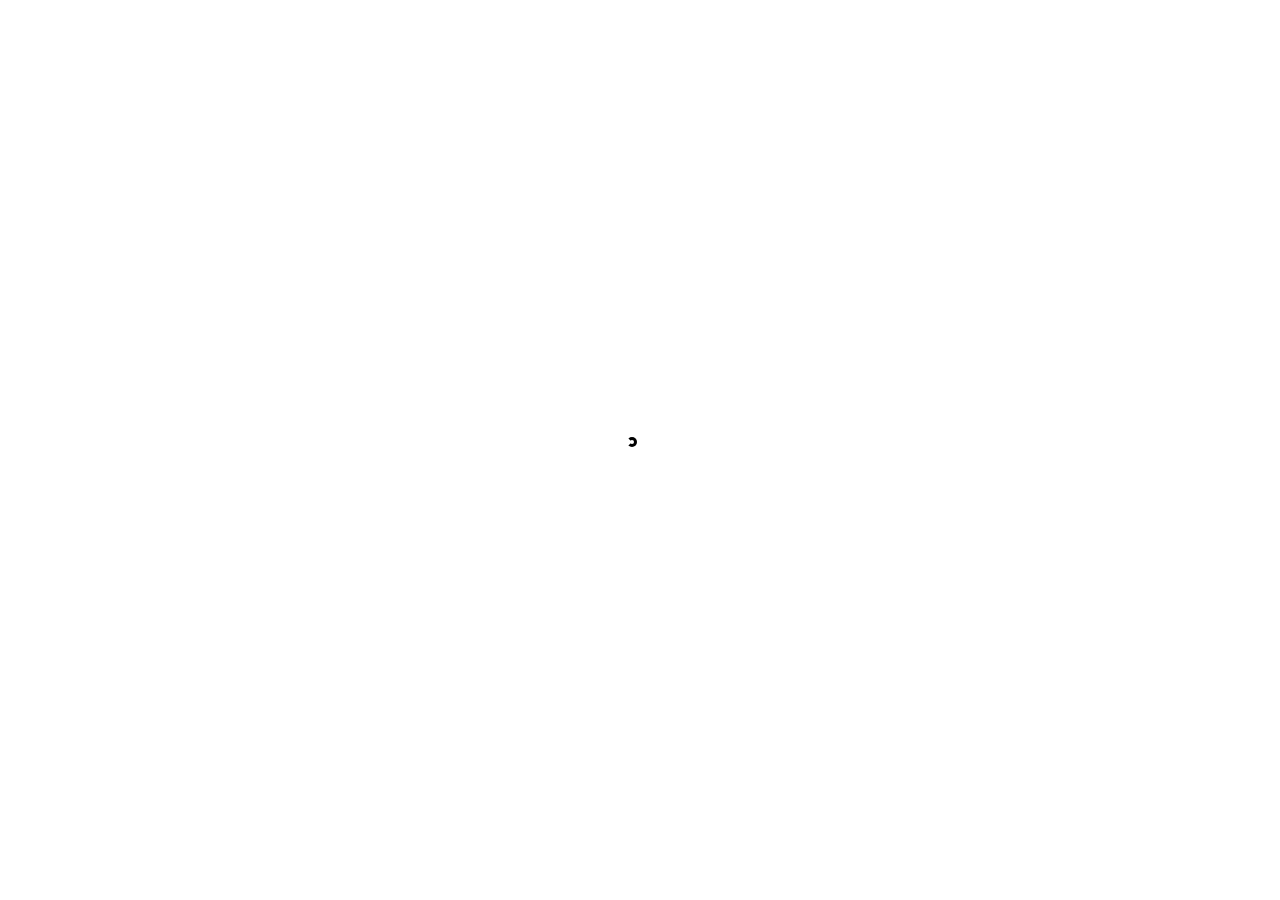
==== commit ee831bb6: "Update index.html" ====
--- a/index.html
+++ b/index.html
@@ -24,7 +24,11 @@
 	<link rel="stylesheet" href="https://maxcdn.bootstrapcdn.com/bootstrap/3.3.7/css/bootstrap.min.css">
 	<link rel="stylesheet" href="Raymond_Zou.css"/>
 
-
+<style>
+	body{
+		background-color: #f2f7f8;
+	}
+	</style>
 	
 
 
@@ -50,31 +54,19 @@
 				<div class="hero-text">
 					<h2>Raymond Zou</h2>
 					<p>University of Maryland, College Park</p>
-					<p>Computer Science and Applied Mathematics<p/>
+					<p>Computer Science and Mathematics<p/>
 				
 				<div class="social-links">
 					<a href=""><i class="fa fa-file-pdf-o"></i></a> 
 					<a href="https://github.com/raymondzouu"><i class="fa fa-github"></i></a>
-					<a href="https://www.linkedin.com/in/raymond-zou-a88255167/"><i class="fa fa-linkedin"></i></a>
-					<a href="https://www.instagram.com/raymondzou_/"><i class="fa fa-instagram"></i></a>
+					<a href="https://www.linkedin.com/in/rzou/"><i class="fa fa-linkedin"></i></a>
+					<!--<a href="https://www.instagram.com/raymondzou_/"><i class="fa fa-instagram"></i></a> -->
 					<a href="https://www.worldcubeassociation.org/persons/2013ZOUR01"><i class="glyphicon glyphicon-th"></i></a>
 					
 				</div>
 			
 		</section>
 		<!-- Hero section end -->
-
-	<!-- Footer section start -->
-	<footer class="footer-section">
-		<div class="container text-center">
-			<div class="copyright"><!-- Link back to Colorlib can't be removed. Template is licensed under CC BY 3.0. -->
-Copyright &copy;<script>document.write(new Date().getFullYear());</script> All rights reserved |<!-- This template is made with <i class="fa fa-heart-o" aria-hidden="true"></i> by --><a href="https://colorlib.com" target="_blank">  Colorlib</a>
-<!-- Link back to Colorlib can't be removed. Template is licensed under CC BY 3.0. -->
-</div>
-		</div>
-	</footer>
-	<!-- Footer section end -->
-
 
 	<!--====== Javascripts & Jquery ======-->
 	<script src="js/jquery-2.1.4.min.js"></script>
--- a/Raymond_Zou.css
+++ b/Raymond_Zou.css
@@ -0,0 +1,714 @@
+html,
+body {
+	height: 100%;
+	font-family: 'Josefin Sans', sans-serif;
+}
+
+h1,
+h2,
+h3,
+h4,
+h5,
+h6 {
+	color: #40424a;
+	margin: 0;
+	font-weight: 600;
+	font-family: 'Josefin Sans', sans-serif;
+}
+
+h2 {
+	font-size: 40px;
+}
+
+h3 {
+	font-size: 30px;
+}
+
+p {
+	font-size: 18px;
+	color: #808181;
+	line-height: 1.8;
+}
+
+img {
+	max-width: 100%;
+}
+
+input:focus,
+select:focus,
+button:focus,
+textarea:focus {
+	outline: none;
+}
+
+a:hover,
+a:focus {
+	text-decoration: none;
+	outline: none;
+}
+
+ul,
+ol {
+	padding: 0;
+	margin: 0;
+}
+
+/*---------------------
+	Helper CSS
+-----------------------*/
+.spad {
+	padding-top: 60px;
+	padding-bottom: 110px;
+}
+
+.section-title h2 {
+	display: inline-block;
+	position: relative;
+	margin-bottom: 110px;
+	padding-bottom: 2px;
+	line-height: normal;
+}
+
+.section-title h2:after {
+	position: absolute;
+	content: '';
+	width: 100%;
+	height: 2px;
+	left: 0;
+	bottom: 0;
+	background: #40424a;
+}
+
+.set-bg {
+	background-repeat: no-repeat;
+	background-size: cover;
+}
+
+/*------------------------
+  Common Elements
+--------------------------*/
+
+/* Preloder */
+#preloder {
+	position: fixed;
+	width: 100%;
+	height: 100%;
+	top: 0;
+	left: 0;
+	z-index: 999999;
+	background: #fff;
+}
+
+.loader {
+	width: 10px;
+	height: 10px;
+	border: 3px solid #000;
+	position: absolute;
+	top: 50%;
+	left: 50%;
+	margin-top: -13px;
+	margin-left: -13px;
+	border-radius: 60px;
+	border-left-color: transparent;
+	animation: loader 0.8s linear infinite;
+	-webkit-animation: loader 0.8s linear infinite;
+}
+
+@keyframes loader {
+	0% {
+		-webkit-transform: rotate(0deg);
+		        transform: rotate(0deg);
+	}
+	50% {
+		-webkit-transform: rotate(180deg);
+		        transform: rotate(180deg);
+	}
+	100% {
+		-webkit-transform: rotate(360deg);
+		        transform: rotate(360deg);
+	}
+}
+
+@-webkit-keyframes loader {
+	0% {
+		-webkit-transform: rotate(0deg);
+	}
+	50% {
+		-webkit-transform: rotate(180deg);
+	}
+	100% {
+		-webkit-transform: rotate(360deg);
+	}
+}
+
+/* Site Buttons */
+.site-btn {
+	display: inline-block;
+	text-transform: uppercase;
+	font-size: 12px;
+	min-width: 213px;
+	min-height: 20px;
+	text-align: center;
+	padding: 20px 10px 15px;
+	position: relative;
+	background-color: #fff;
+	margin-right: 10px;
+	border: 2px solid #40424a;
+	color: #40424a;
+	font-weight: 700;
+}
+
+.site-btn:hover {
+	color: #40424a;
+}
+
+.circle-progress {
+	text-align: center;
+	padding-top: 30px;
+	display: inline-block;
+}
+
+.circle-progress .prog-circle {
+	margin-bottom: -155px;
+}
+
+.circle-progress canvas {
+	-webkit-transform: rotate(90deg);
+	-ms-transform: rotate(90deg);
+	transform: rotate(90deg);
+}
+
+.circle-progress .progress-info {
+	background: #f2f7f8;
+	width: 127px;
+	height: 127px;
+	border-radius: 150px;
+	margin: 0 auto;
+	padding-top: 45px;
+}
+
+.circle-progress .progress-info h2 {
+	font-size: 36px;
+	color: #40424a !important;
+}
+
+.circle-progress .prog-title {
+	text-align: center;
+	margin-top: 55px;
+}
+
+.circle-progress .prog-title h3 {
+	font-size: 16px;
+	text-transform: uppercase;
+}
+
+.circle-progress .prog-title p {
+	font-size: 15px;
+	color: #808181 !important;
+}
+
+/* Image Popup */
+.img-popup-warp .mfp-content,
+.img-popup-warp.mfp-ready.mfp-removing .mfp-content {
+	opacity: 0;
+	-webkit-transform: scale(0.8);
+	-ms-transform: scale(0.8);
+	transform: scale(0.8);
+	-webkit-transition: all 0.4s;
+	-o-transition: all 0.4s;
+	transition: all 0.4s;
+}
+
+.img-popup-warp.mfp-ready .mfp-content {
+	opacity: 1;
+	-webkit-transform: scale(1);
+	-ms-transform: scale(1);
+	transform: scale(1);
+}
+
+/* Icon Box */
+.icon-box {
+	text-align: center;
+	display: inline-block;
+	margin-right: 60px;
+}
+
+.icon-box:last-child {
+	margin-right: 0;
+}
+
+.icon-box i {
+	font-size: 60px;
+}
+
+.icon-box p {
+	color: #40424a;
+}
+
+.social-links a {
+	-webkit-transition: all 0.3s;
+	-o-transition: all 0.3s;
+	transition: all 0.3s;
+}
+
+/*---------------------
+	Header section
+-----------------------*/
+.header-section {
+	padding: 50px 40px;
+	background: #f2f7f8;
+}
+
+.site-logo h2 {
+	font-size: 36px;
+}
+
+.site-logo h2 a {
+	color: #40424a;
+}
+
+.site-logo p {
+	font-size: 14px;
+	line-height: normal;
+}
+
+.header-buttons a {
+	margin-top: 15px;
+}
+
+/*---------------------
+	Hero section
+-----------------------*/
+.hero-section {
+	background: #f2f7f8;
+}
+
+.hero-text {
+	margin-bottom: 80px;
+}
+
+.hero-text h2 {
+	padding-top: 30px;
+	font-size: 170px;
+	line-height: normal;
+	margin-bottom: 30px;
+}
+
+.hero-text p {
+	font-size: 25px;
+	line-height: 1.3;
+
+}
+
+.hero-image {
+	padding-top: 0px;
+}
+
+.hero-info h2 {
+	margin-bottom: 30px;
+}
+
+.hero-info ul {
+	list-style: none;
+}
+
+.hero-info ul li {
+	font-size: 24px;
+	color: #808181;
+	margin-bottom: 15px;
+}
+
+.hero-info ul li span {
+	color: #40424a;
+	display: inline-block;
+	min-width: 220px;
+}
+
+.hero-info ul li:last-child {
+	margin-bottom: 0;
+}
+
+/*---------------------
+	Social section
+-----------------------*/
+.social-section {
+	background: #f9f9f9;
+	padding-left: 70px;
+}
+
+.social-section .social-links {
+	/*display: inline-block; */
+	background: #f9f9f9;
+	position: relative;
+
+	z-index: 5;
+}
+
+.social-section .social-links a {
+	color: #484848;
+	font-size: 36px;
+	margin-right: 40px;
+}
+
+.social-section .social-link-warp {
+	position: relative;
+}
+
+.social-section .social-link-warp h2 {
+	display: inline-block;
+	float: right;
+	font-weight: 400;
+	padding-left: 30px;
+	background: #f9f9f9;
+	position: relative;
+	z-index: 5;
+}
+
+.social-section .social-link-warp:after {
+	position: absolute;
+	content: '';
+	width: 50%;
+	height: 2px;
+	left: 23%;
+	top: 50%;
+	margin-top: 1px;
+	background: #cbcbcb;
+}
+
+
+/*---------------------
+	Footer section
+-----------------------*/
+.footer-section {
+	background: #40424a;
+	padding: 20px 0;
+}
+
+.copyright {
+	padding-top: 5px;
+	font-size: 12px;
+	color: #838488;
+	line-height: normal;
+}
+
+
+/*---------------------
+	Home 5 Style
+-----------------------*/
+.home-five-style .header-section {
+	padding: 50px 80px;
+	background: transparent;
+	position: absolute;
+	width: 100%;
+	z-index: 1;
+}
+
+.home-five-style .hero-section {
+	padding-top: 40px;
+}
+
+.home-five-style .hero-section img {
+	margin-bottom: 5px;
+}
+
+.home-five-style .hero-text h2 {
+	font-size: 45px;
+	margin-bottom: 25px;
+	text-align: center;
+}
+
+.home-five-style .hero-text p {
+	font-size: 18px;
+	text-align: center;
+}
+
+.home-five-style .social-links {
+	padding-top: 0px;
+	padding-left: 40px;
+	padding-bottom: 10px;
+}
+
+.home-five-style .social-links a {
+	font-size: 30px;
+	margin-right: 40px;
+	color: #484848;
+}
+
+.home-five-style .social-links a:hover {
+	color: #b9b9b9;
+}
+
+.home-five-style .resume-list li {
+	padding-left: 0;
+}
+
+.home-five-style .resume-list li:after {
+	display: none;
+}
+
+.home-five-style .resume-list {
+	border-left: none;
+	padding-left: 0;
+	margin-left: 0;
+}
+
+.home-five-style .review-slider {
+	padding-left: 0;
+}
+
+.home-five-style .review-slider .owl-dots {
+	position: relative;
+	left: 0;
+	top: 0;
+	padding-top: 50px;
+}
+
+.home-five-style .review-slider .owl-dots .owl-dot {
+	display: inline-block;
+	margin-right: 15px;
+	background: #cacaca;
+	border: none;
+}
+
+.home-five-style .review-slider .owl-dots .owl-dot.active {
+	background: #40424a;
+}
+
+.home-five-style .circle-progress {
+	padding-top: 0;
+}
+
+/* ===========================
+  Responsive
+==============================*/
+@media only screen and (max-width: 1730px) {
+	.home-two-style .social-section .social-link-warp:after {
+		display: none;
+	}
+}
+
+@media only screen and (max-width: 1600px) {
+	.hero-text h2 {
+		font-size: 120px;
+	}
+}
+
+@media only screen and (max-width: 1450px) {
+	.home-five-style .header-section {
+		position: relative;
+		background: #f2f7f8;
+	}
+	.home-six-style .header-section {
+		position: relative;
+		background: #009fff;
+	}
+}
+
+@media only screen and (max-width: 1366px) and (min-width: 1200px) {
+	.home-five-style .header-section {
+		position: relative;
+		background: #f2f7f8;
+	}
+	.container-warp {
+		min-width: 80%;
+		margin-left: 10%;
+	}
+	.hero-info ul li span {
+		min-width: 180px;
+	}
+	.portfolio-item .port-pic {
+		height: 310px;
+	}
+	.home-three-style .header-section {
+		padding: 50px 30px;
+	}
+	.home-three-style .main-left-area {
+		padding-right: 30px;
+		padding-left: 30px;
+	}
+	.home-three-style .main-right-area {
+		padding-left: 100px;
+	}
+}
+
+/* Medium screen : 992px. */
+@media only screen and (min-width: 992px) and (max-width: 1199px) {
+	.portfolio-warp {
+		padding: 0;
+	}
+	.home-three-style .header-section {
+		padding: 50px 15px;
+	}
+	.home-three-style .main-left-area {
+		padding-right: 15px;
+		padding-left: 15px;
+	}
+	.home-three-style .main-right-area {
+		padding-left: 50px;
+	}
+	.home-three-style .main-right-area {
+		padding-left: 100px;
+	}
+	.portfolio-item .port-pic {
+		height: 310px;
+	}
+	.portfolio-item {
+		margin-bottom: 30px;
+	}
+}
+
+/* Tablet :768px. */
+@media only screen and (min-width: 768px) and (max-width: 991px) {
+	.portfolio-warp {
+		padding: 0;
+	}
+	.hidden-md {
+		display: none !important;
+	}
+	.icon-box {
+		margin-right: 30px;
+	}
+	.social-section .social-links {
+		display: block;
+		text-align: center;
+	}
+	.social-link-warp:after {
+		display: none;
+	}
+	.portfolio-item {
+		margin-bottom: 30px;
+	}
+	.home-three-style .header-section {
+		position: relative;
+		background: #f2f7f8;
+	}
+	.home-three-style .main-left-area {
+		padding-top: 0;
+	}
+	.home-three-style .main-left-area,
+	.home-three-style .header-section,
+	.home-three-style .main-right-area,
+	.home-four-style .main-left-area,
+	.home-four-style .header-section,
+	.home-four-style .main-right-area {
+		padding-right: 30px;
+		padding-left: 30px;
+	}
+	.home-five-style .header-section,
+	.home-six-style .header-section {
+		padding: 50px 0;
+	}
+	.info-section .hero-info ul li span {
+		color: #9c9b9b;
+	}
+	.hero-info ul li {
+		margin-bottom: 30px;
+	}
+	.hero-info ul li span {
+		display: block;
+	}
+}
+
+/* Large Mobile :480px. */
+@media only screen and (max-width: 767px) {
+	.icon-box {
+		margin-right: 30px;
+		text-align: left;
+	}
+	.hero-text h2 {
+		font-size: 80px;
+	}
+	.portfolio-warp {
+		padding: 0;
+	}
+	.hidden-md {
+		display: none !important;
+	}
+	.resume-list {
+		margin-left: 0;
+		padding-left: 0;
+		border-left: none;
+	}
+	.review-slider {
+		padding-left: 0;
+	}
+	.review-slider .owl-dots {
+		position: relative;
+		left: 0;
+		top: 70px;
+	}
+	.review-slider .owl-dots .owl-dot {
+		display: inline-block;
+		margin-right: 15px;
+	}
+	.portfolio-item {
+		margin-bottom: 30px;
+	}
+	.fact-box {
+		margin-bottom: 30px;
+	}
+	.header-section {
+		padding: 50px 0;
+	}
+	.social-section .social-links {
+		display: block;
+		text-align: center;
+	}
+	.home-three-style .header-section {
+		position: relative;
+		background: #f2f7f8;
+	}
+	.home-three-style .main-left-area {
+		padding-top: 0;
+	}
+	.home-three-style .main-left-area,
+	.home-three-style .header-section,
+	.home-three-style .main-right-area,
+	.home-four-style .main-left-area,
+	.home-four-style .header-section,
+	.home-four-style .main-right-area {
+		padding-right: 30px;
+		padding-left: 30px;
+	}
+	.home-five-style .header-section,
+	.home-six-style .header-section {
+		padding: 50px 0;
+	}
+	.info-section .hero-info ul li span {
+		color: #9c9b9b;
+	}
+}
+
+/* small Mobile :320px. */
+@media only screen and (max-width: 479px) {
+	.hero-text h2 {
+		font-size: 30px;
+	}
+	.hero-info ul li {
+		font-size: 18px;
+	}
+	.hero-info ul li span {
+		display: block;
+	}
+	.social-section .social-links a {
+		margin-right: 10px;
+	}
+	.resume-list h2 {
+		font-size: 50px;
+	}
+	.portfolio-item {
+		margin-bottom: 30px;
+	}
+	.home-three-style .main-left-area,
+	.home-three-style .header-section,
+	.home-three-style .main-right-area,
+	.home-four-style .main-left-area,
+	.home-four-style .header-section,
+	.home-four-style .main-right-area {
+		padding-right: 15px;
+		padding-left: 15px;
+	}
+	.home-four-style .main-left-area {
+		padding-top: 250px;
+	}
+}
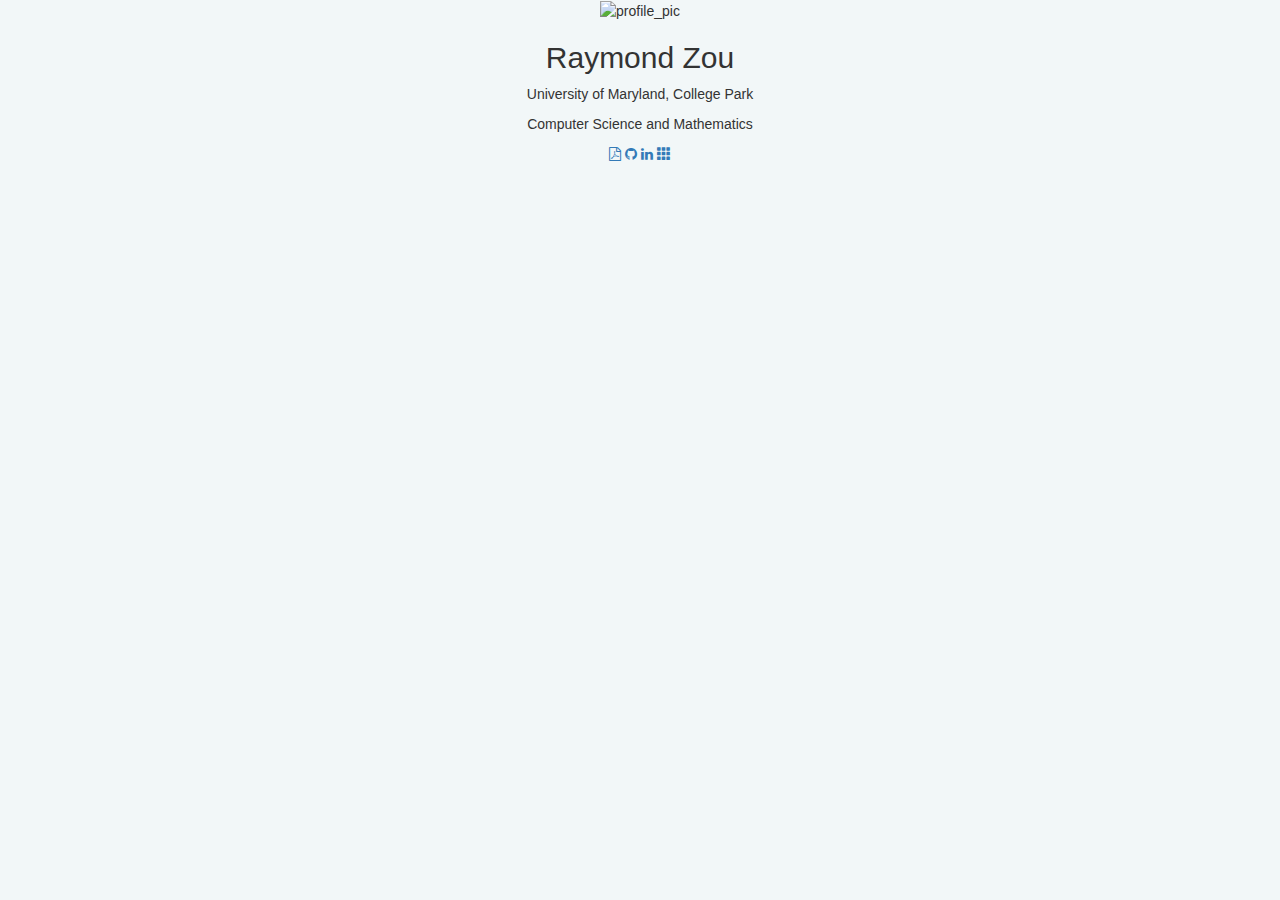
==== commit 653f6b93: "Update index.html" ====
--- a/index.html
+++ b/index.html
@@ -6,38 +6,24 @@
 	<meta name="description" content="Raymond Zou">
 	<meta name="keywords" content="resume, civic, onepage, creative, html">
 	<meta name="viewport" content="width=device-width, initial-scale=1.0">
-	<!-- Favicon -->   
-	<link href="icon2.jpg" rel="shortcut icon"/>
 
-	<!-- Google Fonts -->
+	<link href="images\icon.jpg" rel="shortcut icon"/>
+
 	<link href="https://fonts.googleapis.com/css?family=Josefin+Sans:400,400i,600,600i,700" rel="stylesheet">
-
-	<!-- Stylesheets -->
-	<!--
-	<link rel="stylesheet" href="css/bootstrap.min.css"/>
-	<link rel="stylesheet" href="css/font-awesome.min.css"/>
-	<link rel="stylesheet" href="css/flaticon.css"/>
-	<link rel="stylesheet" href="css/owl.carousel.css"/>
-	<link rel="stylesheet" href="css/magnific-popup.css"/> -->
 	
 	<link rel="stylesheet" href="https://cdnjs.cloudflare.com/ajax/libs/font-awesome/4.7.0/css/font-awesome.min.css">
 	<link rel="stylesheet" href="https://maxcdn.bootstrapcdn.com/bootstrap/3.3.7/css/bootstrap.min.css">
-	<link rel="stylesheet" href="Raymond_Zou.css"/>
+	<link rel="stylesheet" href="style.css"/>
 
-<style>
-	body{
-		background-color: #f2f7f8;
-	}
+	<style>
+		body {
+			background-color: #f2f7f8;
+		}
 	</style>
 	
+</head>
 
 
-	<!--[if lt IE 9]>
-	  <script src="https://oss.maxcdn.com/html5shiv/3.7.2/html5shiv.min.js"></script>
-	  <script src="https://oss.maxcdn.com/respond/1.4.2/respond.min.js"></script>
-	<![endif]-->
-
-</head>
 <body>
 	<!-- Page Preloder -->
 	<div id="preloder">
@@ -46,18 +32,17 @@
 	
 	<div class="home-five-style">
 		
-
 		<!-- Hero section start -->
 		<section class="hero-section">
 			<div class="container-fluid text-center">
-				<img src="picture.jpeg" alt="5" style="width:312px;height:295px;">
+				<img src="images\profile_pic.jpg" alt="profile_pic" style="width:155px;height:169px;">
 				<div class="hero-text">
 					<h2>Raymond Zou</h2>
 					<p>University of Maryland, College Park</p>
-					<p>Computer Science and Mathematics<p/>
+					<p>Computer Science and Mathematics</p>
 				
 				<div class="social-links">
-					<a href=""><i class="fa fa-file-pdf-o"></i></a> 
+					<a href="resume\Raymond_Zou_2020.pdf"><i class="fa fa-file-pdf-o"></i></a> 
 					<a href="https://github.com/raymondzouu"><i class="fa fa-github"></i></a>
 					<a href="https://www.linkedin.com/in/rzou/"><i class="fa fa-linkedin"></i></a>
 					<!--<a href="https://www.instagram.com/raymondzou_/"><i class="fa fa-instagram"></i></a> -->
@@ -66,18 +51,9 @@
 				</div>
 			
 		</section>
-		<!-- Hero section end -->
 
-	<!--====== Javascripts & Jquery ======-->
-	<script src="js/jquery-2.1.4.min.js"></script>
-	
+	<script src="js/jquery-2.1.4.min.js"></script>	
 	<script src="js/main.js"></script>
-<!--
-<script src="js/bootstrap.min.js"></script>
-	<script src="js/owl.carousel.min.js"></script>
-	<script src="js/magnific-popup.min.js"></script>
-	<script src="js/circle-progress.min.js"></script>
--->
 
 
 </body>
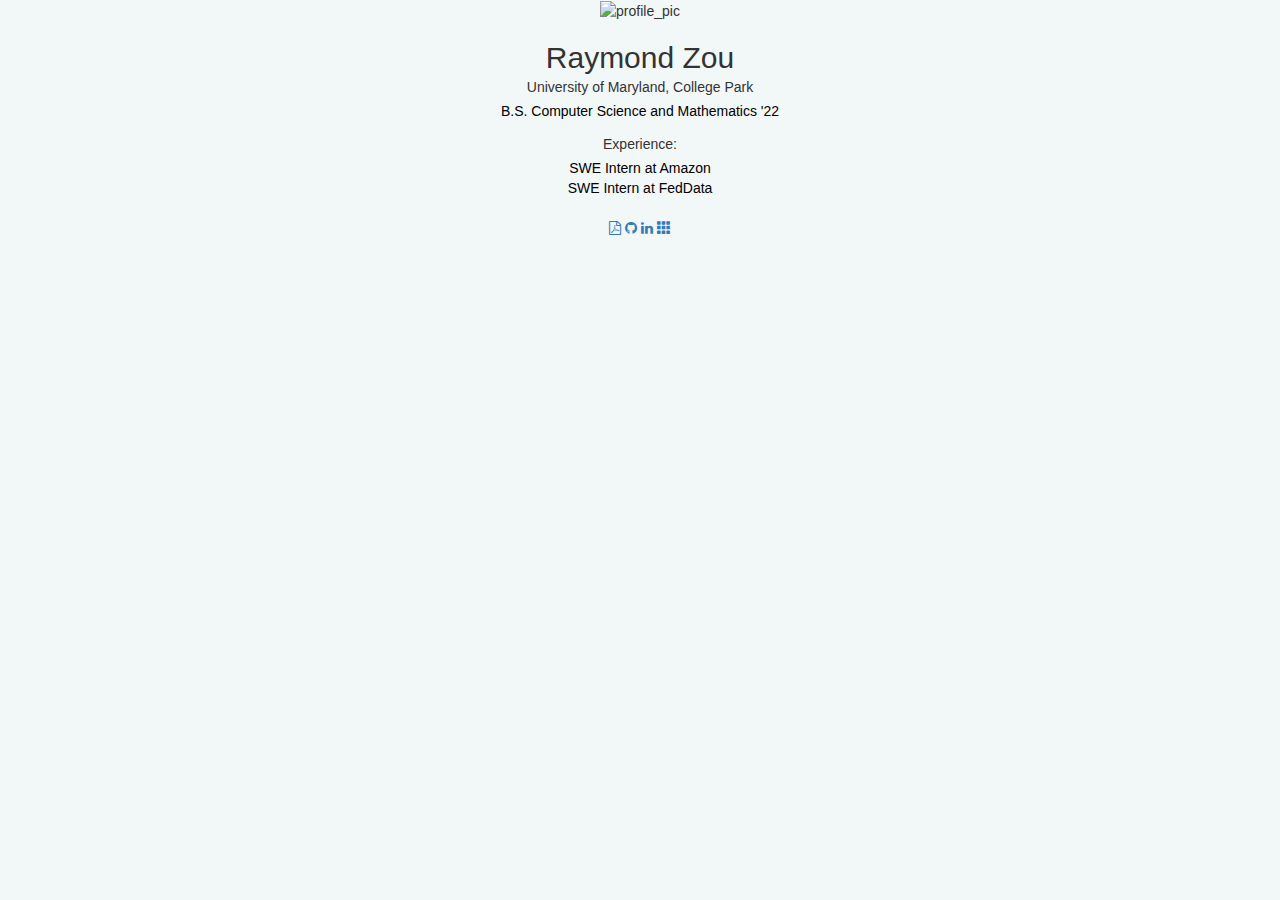
==== commit 62461a31: "Update index.html" ====
--- a/index.html
+++ b/index.html
@@ -38,11 +38,18 @@
 				<img src="images\profile_pic.jpg" alt="profile_pic" style="width:155px;height:169px;">
 				<div class="hero-text">
 					<h2>Raymond Zou</h2>
-					<p>University of Maryland, College Park</p>
-					<p>Computer Science and Mathematics</p>
+					<p style="line-height: 0.5;">University of Maryland, College Park</p>
+					<p style="font-size:100%; color:black">B.S. Computer Science and Mathematics '22 <br></p>
+					<p style="line-height: 1; line-height: 0.5; margin-top: 20px;">Experience:</p>
+					<p style="font-size:100%; color:black;  margin-bottom: 20px;">
+						SWE Intern at Amazon <br>
+						SWE Intern at FedData
+					</p>
+					
 				
+
 				<div class="social-links">
-					<a href="resume\Raymond_Zou_2020.pdf"><i class="fa fa-file-pdf-o"></i></a> 
+					<a href="resume\Raymond_Zou_Resume.pdf"><i class="fa fa-file-pdf-o"></i></a> 
 					<a href="https://github.com/raymondzouu"><i class="fa fa-github"></i></a>
 					<a href="https://www.linkedin.com/in/rzou/"><i class="fa fa-linkedin"></i></a>
 					<!--<a href="https://www.instagram.com/raymondzou_/"><i class="fa fa-instagram"></i></a> -->
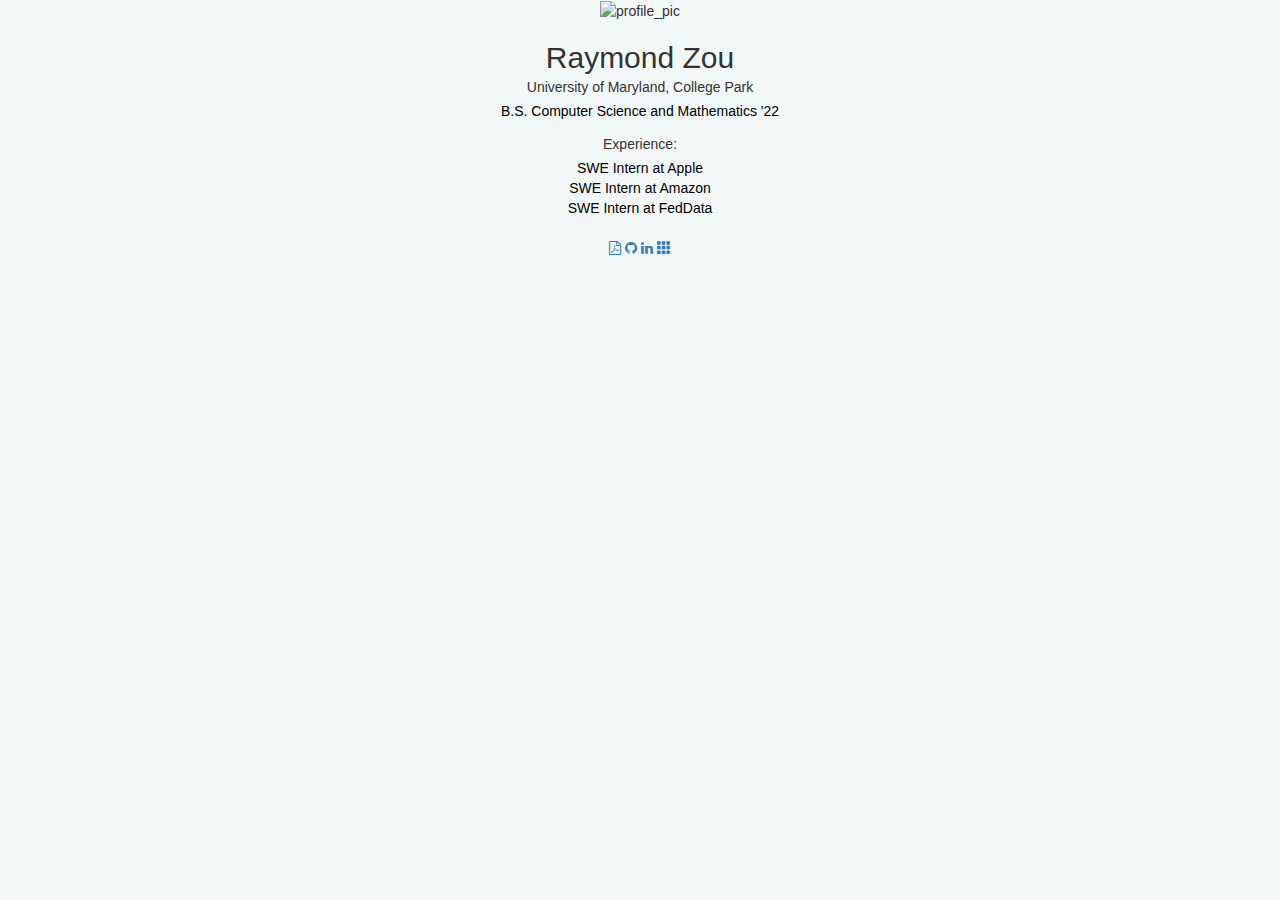
==== commit b3976a0f: "Update index.html" ====
--- a/index.html
+++ b/index.html
@@ -42,6 +42,7 @@
 					<p style="font-size:100%; color:black">B.S. Computer Science and Mathematics '22 <br></p>
 					<p style="line-height: 1; line-height: 0.5; margin-top: 20px;">Experience:</p>
 					<p style="font-size:100%; color:black;  margin-bottom: 20px;">
+						SWE Intern at Apple <br>
 						SWE Intern at Amazon <br>
 						SWE Intern at FedData
 					</p>
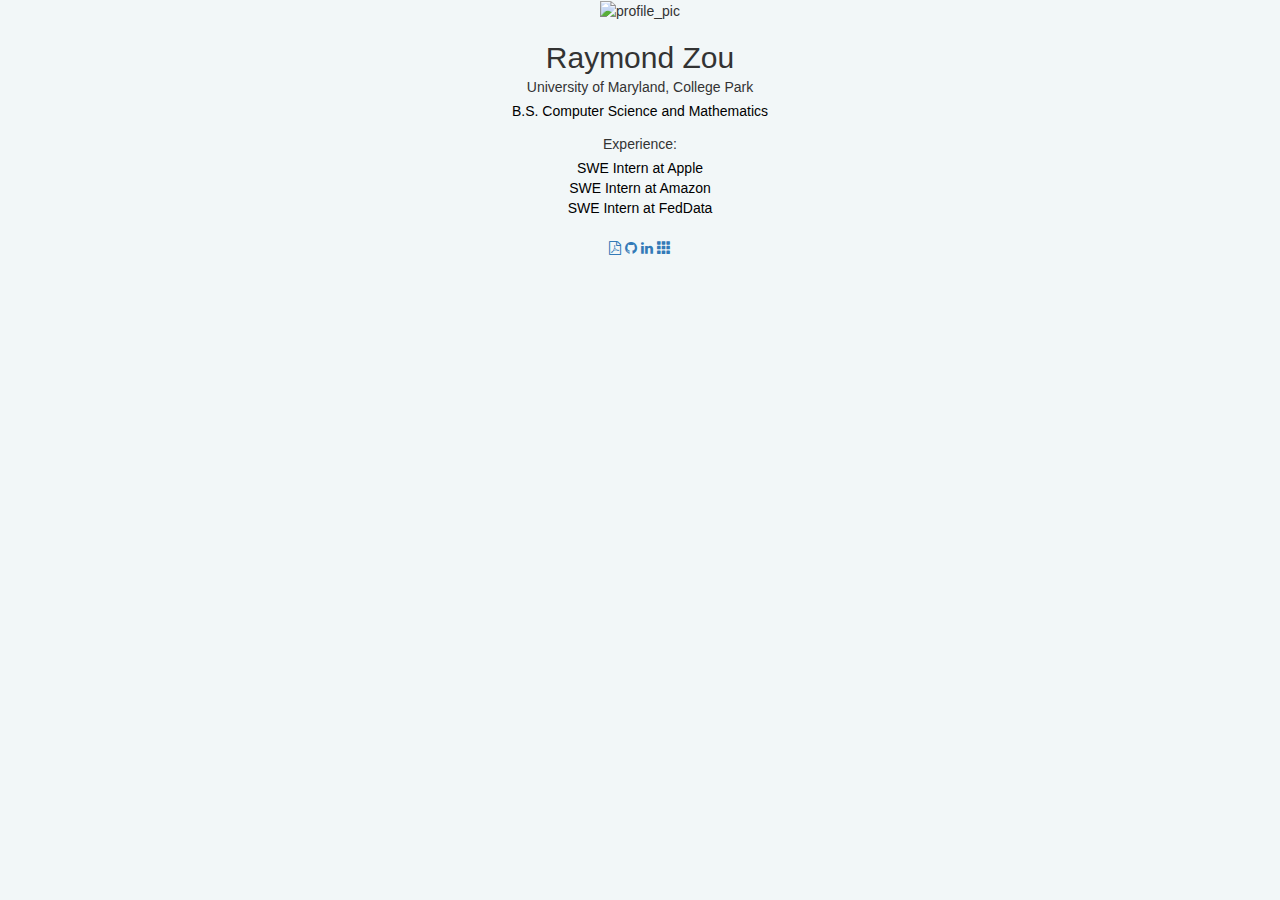
==== commit eba4b94e: "Update index.html" ====
--- a/index.html
+++ b/index.html
@@ -39,7 +39,7 @@
 				<div class="hero-text">
 					<h2>Raymond Zou</h2>
 					<p style="line-height: 0.5;">University of Maryland, College Park</p>
-					<p style="font-size:100%; color:black">B.S. Computer Science and Mathematics '22 <br></p>
+					<p style="font-size:100%; color:black">B.S. Computer Science and Mathematics <br></p>
 					<p style="line-height: 1; line-height: 0.5; margin-top: 20px;">Experience:</p>
 					<p style="font-size:100%; color:black;  margin-bottom: 20px;">
 						SWE Intern at Apple <br>
